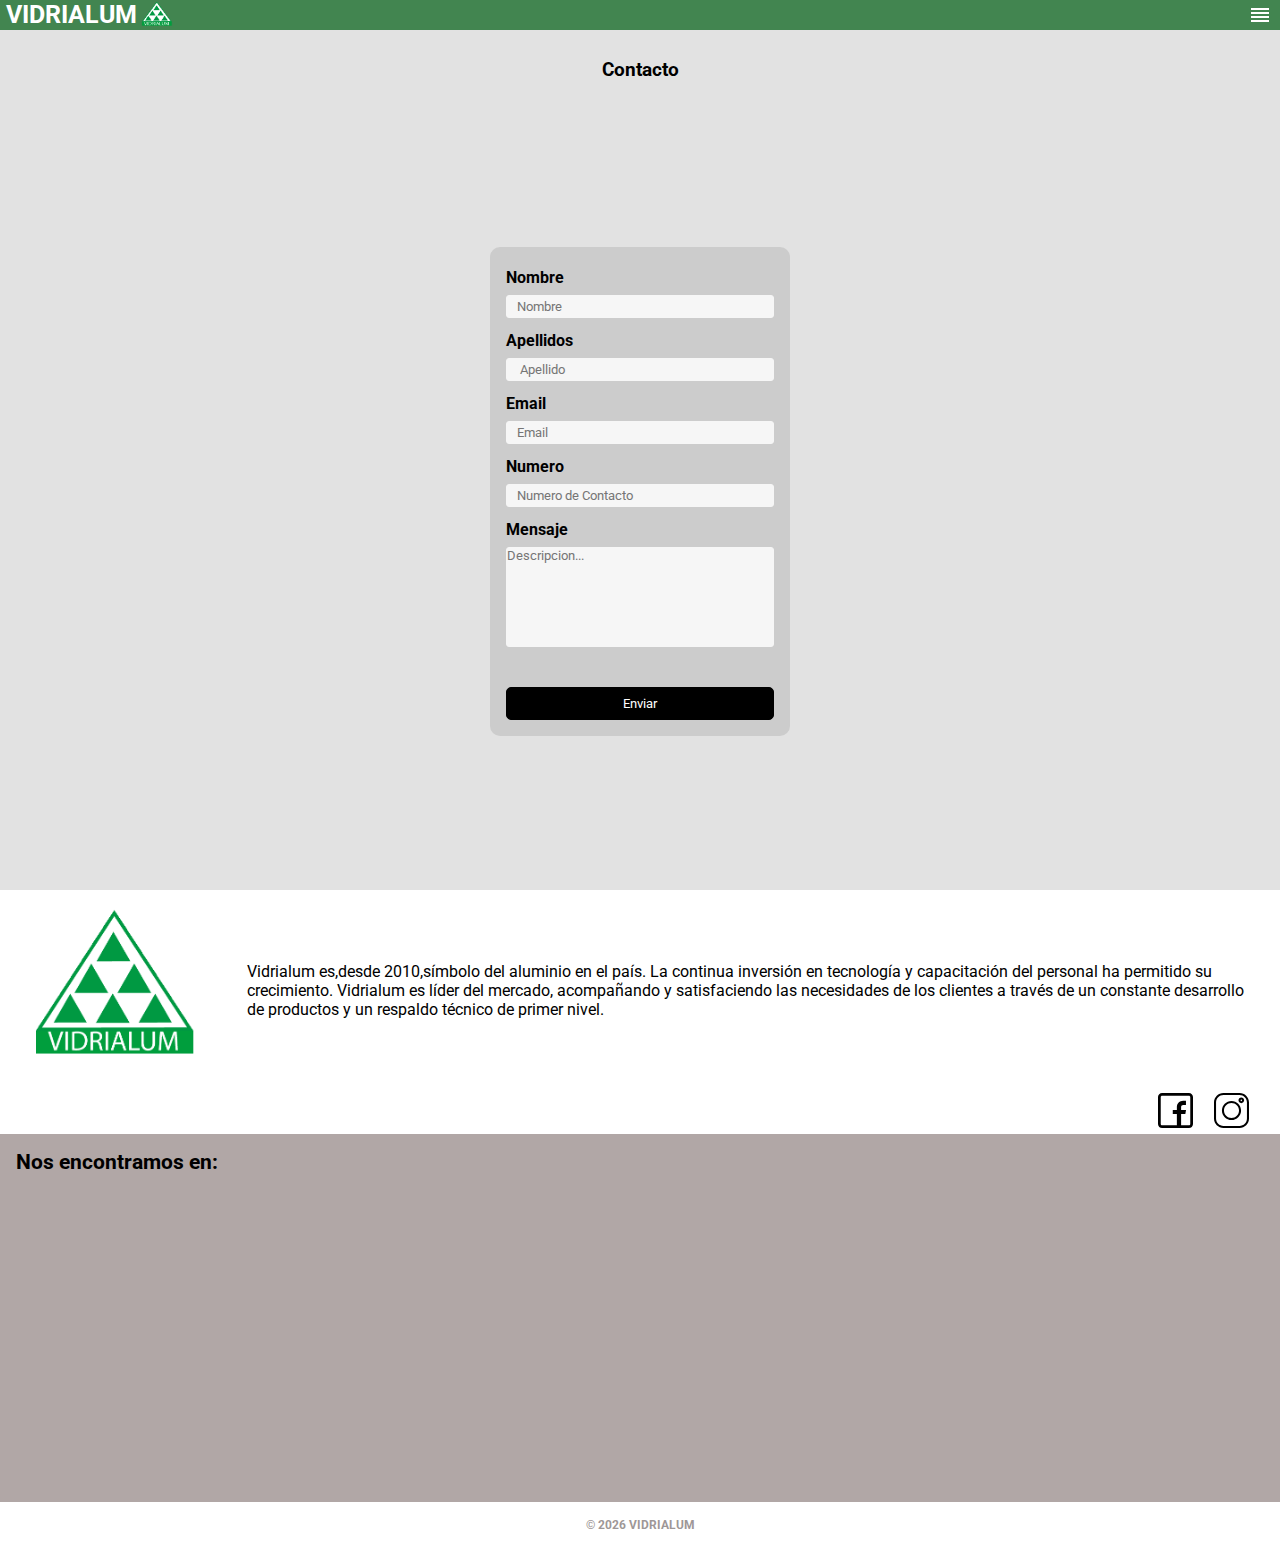
==== contacto.html @ 5ba5bc5e "Primer commit" ====
<!DOCTYPE html>
<html lang="en">
  <head>
    <meta charset="UTF-8" />
    <meta http-equiv="X-UA-Compatible" content="IE=edge" />
    <meta name="viewport" content="width=device-width, initial-scale=1.0" />
    <title>Vidrialum</title>
    <link rel="stylesheet" href="./assets/styles/style.css" />
  </head>
  <body>
    <header class="header">
      <div class="title-container">
        <h1 class="title">
          VIDRIALUM
          <img src="./assets/media/VIDRIALUM.png" alt="" id="img-title" />
        </h1>
        <span class="open-nav">
          <img src="./assets/media/butons/menu1.svg" alt="" />
        </span>
      </div>
      <nav class="nav">
        <ul>
          <li><a class="nav-link" href="./index.html"> INICIO </a></li>
          <li><a class="nav-link" href="./industria.html"> INDUSTRIA </a></li>
          <li><a class="nav-link" href="./empresa.html"> EMPRESA </a></li>
          <li><a class="nav-link" href="./trabajos.html"> TRABAJOS </a></li>
        </ul>
      </nav>
    </header>

    <section class="home">
      <h3 class="title-home">Contacto</h3>
      <form class="form">
        <div class="field">
          <label for="nombre">Nombre</label>
          <input type="text" id="nombre" placeholder="Nombre" />
        </div>
        <div class="field">
          <label for="apellidos">Apellidos</label>
          <input type="text" id="apellidos" placeholder=" Apellido" />
        </div>
        <div class="field">
          <label for="email">Email</label>
          <input type="email" id="email" placeholder="Email" required />
        </div>
        <div class="field">
          <label for="asunto">Numero</label>
          <input
            type="number"
            id="asunto"
            placeholder="Numero de Contacto"
            required
          />
        </div>
        <div class="field">
          <label for="mensaje">Mensaje</label>
          <textarea
            name="mensaje"
            for="mensaje"
            placeholder="Descripcion..."
            maxlength="auto"
          ></textarea>
        </div>
        <button>Enviar</button>
      </form>
    </section>

    <footer class="footer">
      <div class="company-info">
        <img src="./assets/media/VIDRIALUM.png" alt="Vidrialum" />
        <p>
          Vidrialum es,desde 2010,símbolo del aluminio en el país. La continua
          inversión en tecnología y capacitación del personal ha permitido su
          crecimiento. Vidrialum es líder del mercado, acompañando y
          satisfaciendo las necesidades de los clientes a través de un constante
          desarrollo de productos y un respaldo técnico de primer nivel.
        </p>
      </div>
      <div class="info-contact">
        <a href="https://www.facebook.com/vidrialum.empresa" target="_blank"
          ><img src="./assets/media/butons/facebook.svg" alt=""
        /></a>
        <a href="https://www.instagram.com/vidrialum_empresa/" target="_blank"
          ><img src="./assets/media/butons/instagram.svg" alt=""
        /></a>
        <a
          href="https://api.whatsapp.com/send?phone=59895733347 "
          target="_blank"
          ><img src="./assets/media/butons/Whatsapp.svg" alt=""
        /></a>
      </div>
      <div class="location">
        <h5>Nos encontramos en:</h5>
        <div class="google-maps-frame">
          <iframe
            src="https://www.google.com/maps/embed?pb=!1m18!1m12!1m3!1d3277.1901542569594!2d-56.04897008480124!3d-34.7759879741405!2m3!1f0!2f0!3f0!3m2!1i1024!2i768!4f13.1!3m3!1m2!1s0x95a028f3315a4079%3A0x8a2c35373ede2234!2sVidrialum!5e0!3m2!1ses-419!2suy!4v1619484438581!5m2!1ses-419!2suy"
            allowfullscreen="true"
            loading="lazy"
            tex
          ></iframe>
        </div>
      </div>
      <h2 class="title-final">
        &copy;
        <script>
          document.write(new Date().getFullYear());
        </script>
        VIDRIALUM
      </h2>
    </footer>

    <script src="./assets/scripts/main.js"></script>
  </body>
</html>
---- assets/styles/style.css ----
@import url("https://fonts.googleapis.com/css2?family=Roboto:wght@100;700&display=swap");
@import url("https://fonts.googleapis.com/css2?family=Playfair+Display:wght@600&display=swap");
* {
  box-sizing: border-box;
  font-family: "Roboto", sans-serif;
  margin: 0;
  padding: 0;
}

section,
footer {
  min-height: 100vh;
}

/* HEADER > NAV --- START  */

.header {
  background-color: #428550;
  color: #fff;
}

.header .title-container {
  align-items: center;
  display: flex;
  justify-content: space-between;
}

.header .title {
  display: flex;
  margin: 0;
  padding: 0rem 0.4rem;
  text-align: left;
}

#img-title {
  display: flex;
  width: 40px;
  height: 30px;
}

.open-nav {
  display: inline;
  height: 1.5rem;
  padding-right: 0.5rem;
}

.open-nav img {
  height: 100%;
}

.header .nav {
  display: none;
}

.header .nav.active {
  align-items: flex-end;
  display: flex;
  flex-direction: column;
  margin: 0;
}
ul {
  list-style: none;
  position: absolute;
  right: 0;
  width: 100%;
}
li {
  color: #fff;
  background-color: #428550;
  padding: 0.3rem;
  text-align: right;
  width: 100%;
}

.nav-link {
  color: #fff;
  background-color: #428550;
  padding: 0.3rem;
  text-align: right;
  width: 90px;
}

/* HEADER > NAV --- END  */

/* HOME-IMAGE --- START  */

#main-picture {
  align-items: center;
  background-color: #fff;
  background-image: linear-gradient(
      to right,
      rgba(0, 0, 0, 0.6),
      rgba(0, 0, 0, 0.6)
    ),
    url(../media/gif1.jpg);
  background-position: center;
  background-size: cover;
  background-repeat: no-repeat;
  color: #fff;
  display: flex;
  height: calc(100vh - 30px);
  justify-content: center;
  width: 100%;
}

#main-picture .greeting {
  padding: 1rem;
}
@media screen and (max-width: 339px) {
  #main-picture .greeting {
    padding: 1rem;
    font-size: 13px;
  }
}

.button {
  color: black;
  background-color: rgba(255, 255, 255, 0.685);
  margin: 1rem;
  padding: 1rem;
  display: flex;
  justify-content: center;
  text-decoration: none;
  border-radius: 7%;
}

.button:hover {
  color: black;
  background-color: rgba(255, 255, 255, 0.329);
  transition: 1s ease;
}

/* HOME-IMAGE --- END  */

/* INICIO --- START  */

.products {
  background-color: #6a994e;
  padding: 1rem 0rem;
}

.title {
  color: #fff;
  margin: 0%;
  text-align: center;
  font-size: 25px;
  padding: 0.8rem;
}

.products .products-list {
  align-items: center;
  display: flex;
  flex-wrap: wrap;
  height: 100%;
  justify-content: center;
}

.product {
  background-color: #fff;
  border-radius: 1rem;
  box-shadow: 1px 1px 8px rgba(68, 68, 68, 0.6);
  margin: 0.3rem;
  padding: 1rem;
}

.product img {
  height: 176px;
  width: 196px;
}

.product h4 {
  display: block;
  margin: 0px;
  padding: 0.5rem;
  text-align: center;
}

.home {
  align-items: center;
  align-content: space-between;
  background: #e2e2e2;
  display: flex;
  flex-direction: column;
  justify-content: center;
  min-height: calc(100vh - 40px);
}

.home img {
  height: auto;
  margin: 1rem;
  padding: 0.3rem;
  width: 90vw;
}

@media screen and (min-width: 768px) {
  section {
    min-height: 300px;
  }
}

.text-industria {
  color: black;
  font-size: 18px;
  margin-top: 0;
  margin-bottom: 1rem;
  padding: 1rem;
}

.title-home {
  color: black;
  margin: 1rem 0rem 0rem;
  padding: 0.8rem;
  text-align: center;
}

.form {
  background-color: #ccc;
  border-radius: 10px;
  margin: auto;
  padding: 16px;
  width: 300px;
}

.form .field label {
  display: inline-block;
  font-weight: bold;
  margin: 5px 0px 0px;
  width: 72px;
}

.form .field input {
  border: 1px solid #f6f6f6;
  border-radius: 3px;
  background-color: #f6f6f6;
  display: inline-block;
  margin: 8px 0;
  padding: 3px 10px;
  width: 100%;
}

.form button {
  background-color: #000;
  border: 1px solid #000;
  border-radius: 5px;
  color: #fff;
  display: block;
  margin-top: 32px;
  padding: 8px 16px;
  width: 100%;
}

.form button:hover {
  cursor: pointer;
}

.form .field textarea {
  border: 1px solid #f6f6f6;
  border-radius: 3px;
  background-color: #f6f6f6;
  display: block;
  height: 100px;
  margin: 8px 0;
  resize: none;
  width: 100%;
}
.field {
  align-content: flex-start;
  display: flex;
  flex-direction: column;
  flex-wrap: wrap;
}

/* INICIO --- END */

/* FOOTER --- START */

.footer {
  background-color: #fff;
  color: #000;
}

.company-info {
  align-items: center;
  display: flex;
  flex-direction: column;
  justify-content: center;
}

.company-info > img {
  height: 200px;
  padding: 0.6rem;
}

.company-info > p {
  padding: 1rem;
}

.location {
  padding: 1rem;
  background-color: #b1a7a6;
}

.location h5 {
  font-size: 1.3rem;
  margin-bottom: 0.5rem;
}

.location iframe {
  border: none;
  height: 300px;
  width: 100%;
}

.title-final {
  color: #9e9797;
  font-size: 12px;
  padding: 1rem;
  text-align: center;
}

.info-contact {
  display: flex;
}

.info-contact img {
  margin: 0rem 0.5rem 0rem;
  padding: 2.5px;
  width: 40px;
}

@media screen and (min-width: 768px) {
  .company-info {
    flex-direction: row;
  }

  .footer {
    min-height: 300px;
  }

  .info-contact {
    display: flex;
    justify-content: flex-end;
  }
}

/* FOOTER --- END */
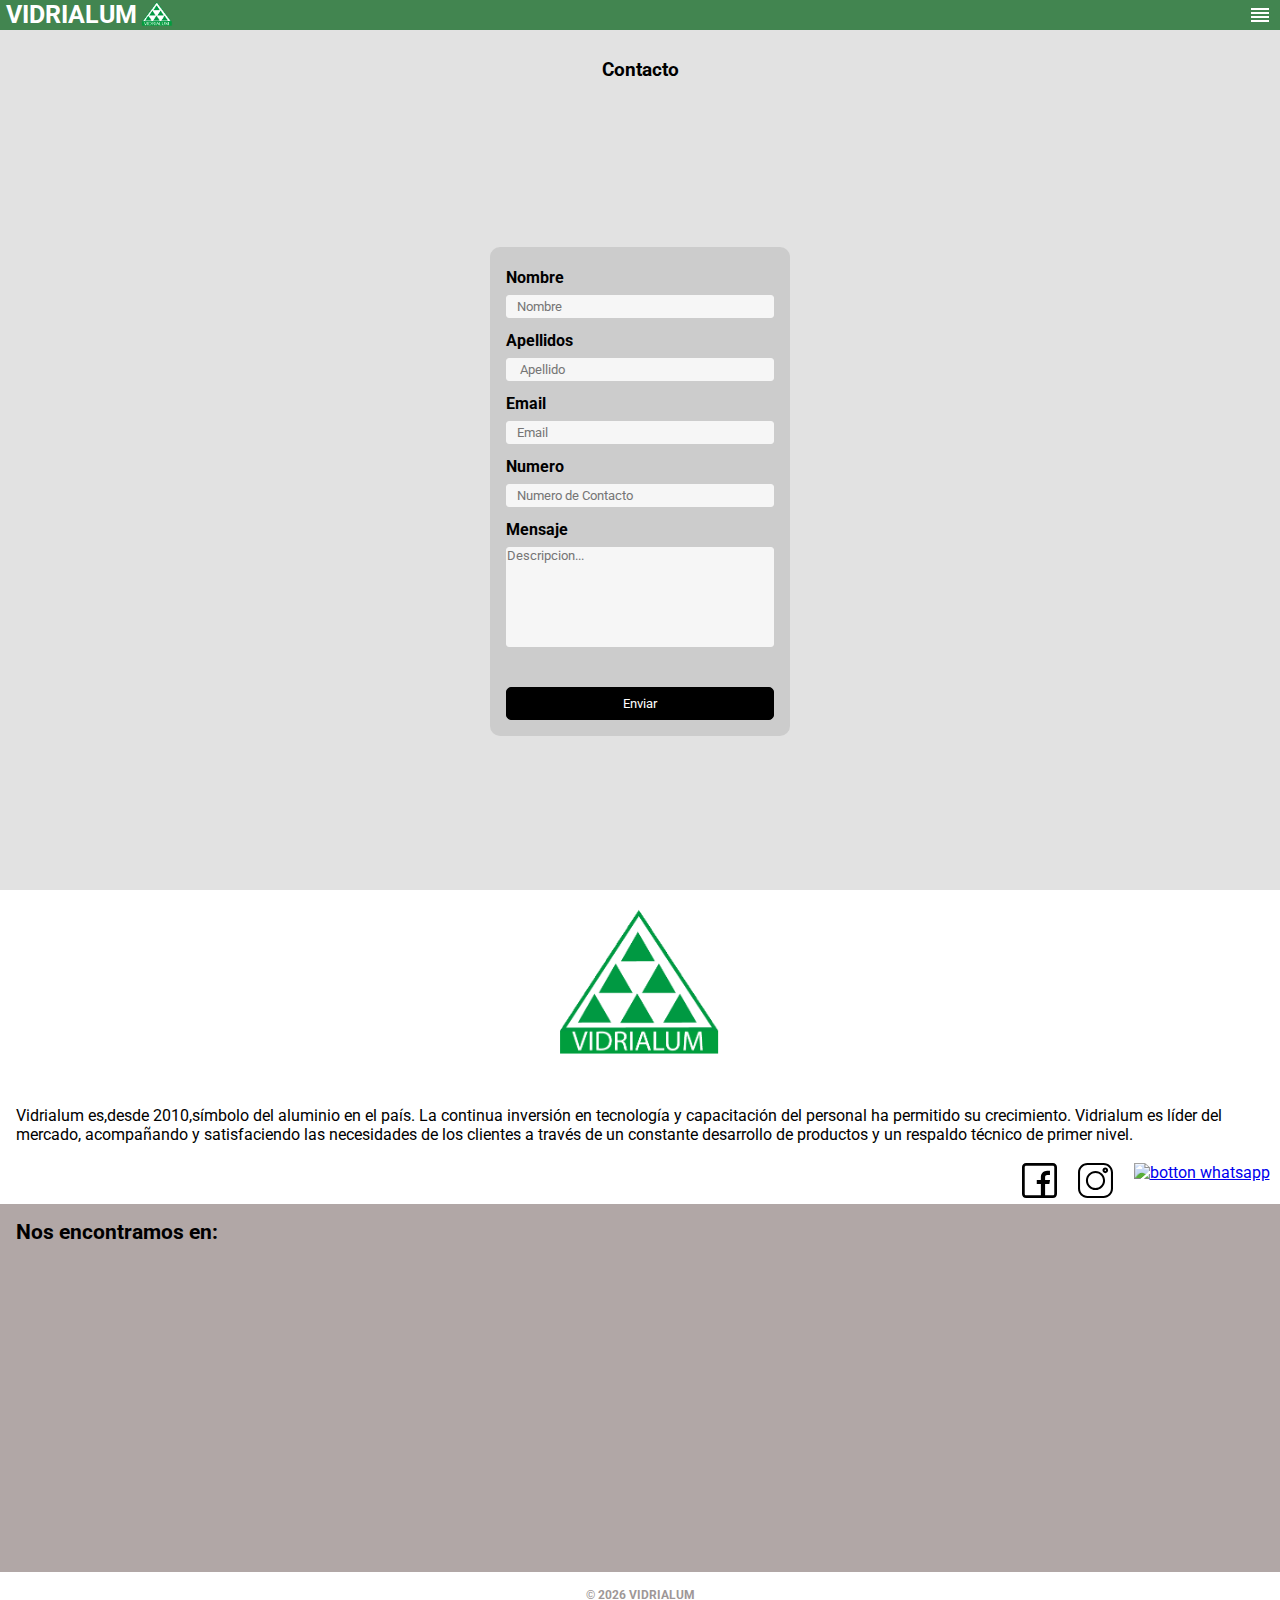
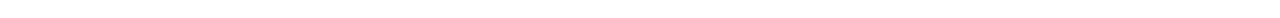
==== commit d7c6f1a5: "arreglos de index" ====
--- a/contacto.html
+++ b/contacto.html
@@ -6,16 +6,25 @@
     <meta name="viewport" content="width=device-width, initial-scale=1.0" />
     <title>Vidrialum</title>
     <link rel="stylesheet" href="./assets/styles/style.css" />
+    <link
+      rel="shortcut icon"
+      href="./assets/media/VIDRIALUM.png"
+      type="image/x-icon"
+    />
   </head>
   <body>
     <header class="header">
       <div class="title-container">
         <h1 class="title">
           VIDRIALUM
-          <img src="./assets/media/VIDRIALUM.png" alt="" id="img-title" />
+          <img
+            src="./assets/media/VIDRIALUM.png"
+            alt="logo empresa"
+            id="img-title"
+          />
         </h1>
         <span class="open-nav">
-          <img src="./assets/media/butons/menu1.svg" alt="" />
+          <img src="./assets/media/butons/menu1.svg" alt="boton menu" />
         </span>
       </div>
       <nav class="nav">
@@ -29,7 +38,7 @@
     </header>
 
     <section class="home">
-      <h3 class="title-home">Contacto</h3>
+      <h3 class="sub-title">Contacto</h3>
       <form class="form">
         <div class="field">
           <label for="nombre">Nombre</label>
@@ -67,7 +76,7 @@
 
     <footer class="footer">
       <div class="company-info">
-        <img src="./assets/media/VIDRIALUM.png" alt="Vidrialum" />
+        <img src="./assets/media/VIDRIALUM.png" alt="logo empresa" />
         <p>
           Vidrialum es,desde 2010,símbolo del aluminio en el país. La continua
           inversión en tecnología y capacitación del personal ha permitido su
@@ -78,15 +87,17 @@
       </div>
       <div class="info-contact">
         <a href="https://www.facebook.com/vidrialum.empresa" target="_blank"
-          ><img src="./assets/media/butons/facebook.svg" alt=""
+          ><img src="./assets/media/butons/facebook.svg" alt="botton facebook"
         /></a>
         <a href="https://www.instagram.com/vidrialum_empresa/" target="_blank"
-          ><img src="./assets/media/butons/instagram.svg" alt=""
+          ><img
+            src="./assets/media/butons/instagram.svg"
+            alt="botton instagram"
         /></a>
         <a
           href="https://api.whatsapp.com/send?phone=59895733347 "
           target="_blank"
-          ><img src="./assets/media/butons/Whatsapp.svg" alt=""
+          ><img src="./assets/media/butons/Whatsapp.svg" alt="botton whatsapp"
         /></a>
       </div>
       <div class="location">
--- a/assets/styles/style.css
+++ b/assets/styles/style.css
@@ -1,5 +1,6 @@
 @import url("https://fonts.googleapis.com/css2?family=Roboto:wght@100;700&display=swap");
 @import url("https://fonts.googleapis.com/css2?family=Playfair+Display:wght@600&display=swap");
+
 * {
   box-sizing: border-box;
   font-family: "Roboto", sans-serif;
@@ -10,6 +11,21 @@
 section,
 footer {
   min-height: 100vh;
+}
+
+@media screen and (min-width: 768px) {
+  .company-info {
+    flex-direction: row;
+  }
+
+  .footer {
+    min-height: 300px;
+  }
+
+  .info-contact {
+    display: flex;
+    justify-content: flex-end;
+  }
 }
 
 /* HEADER > NAV --- START  */
@@ -58,12 +74,14 @@
   flex-direction: column;
   margin: 0;
 }
+
 ul {
   list-style: none;
   position: absolute;
   right: 0;
   width: 100%;
 }
+
 li {
   color: #fff;
   background-color: #428550;
@@ -73,8 +91,8 @@
 }
 
 .nav-link {
-  color: #fff;
   background-color: #428550;
+  color: #fff;
   padding: 0.3rem;
   text-align: right;
   width: 90px;
@@ -84,7 +102,7 @@
 
 /* HOME-IMAGE --- START  */
 
-#main-picture {
+.main-picture {
   align-items: center;
   background-color: #fff;
   background-image: linear-gradient(
@@ -92,7 +110,7 @@
       rgba(0, 0, 0, 0.6),
       rgba(0, 0, 0, 0.6)
     ),
-    url(../media/gif1.jpg);
+    url(../media/imagen-principal.jpg);
   background-position: center;
   background-size: cover;
   background-repeat: no-repeat;
@@ -103,30 +121,31 @@
   width: 100%;
 }
 
-#main-picture .greeting {
-  padding: 1rem;
-}
+.main-picture .greeting {
+  padding: 1rem;
+}
+
 @media screen and (max-width: 339px) {
-  #main-picture .greeting {
+  .main-picture .greeting {
     padding: 1rem;
     font-size: 13px;
   }
 }
 
 .button {
+  background-color: rgba(255, 255, 255, 0.685);
+  border-radius: 7%;
   color: black;
-  background-color: rgba(255, 255, 255, 0.685);
+  display: flex;
+  justify-content: center;
   margin: 1rem;
   padding: 1rem;
-  display: flex;
-  justify-content: center;
   text-decoration: none;
-  border-radius: 7%;
 }
 
 .button:hover {
+  background-color: rgba(255, 255, 255, 0.329);
   color: black;
-  background-color: rgba(255, 255, 255, 0.329);
   transition: 1s ease;
 }
 
@@ -141,7 +160,7 @@
 
 .title {
   color: #fff;
-  margin: 0%;
+  margin: 0;
   text-align: center;
   font-size: 25px;
   padding: 0.8rem;
@@ -170,7 +189,7 @@
 
 .product h4 {
   display: block;
-  margin: 0px;
+  margin: 0;
   padding: 0.5rem;
   text-align: center;
 }
@@ -186,7 +205,6 @@
 }
 
 .home img {
-  height: auto;
   margin: 1rem;
   padding: 0.3rem;
   width: 90vw;
@@ -206,7 +224,7 @@
   padding: 1rem;
 }
 
-.title-home {
+.sub-title {
   color: black;
   margin: 1rem 0rem 0rem;
   padding: 0.8rem;
@@ -263,6 +281,7 @@
   resize: none;
   width: 100%;
 }
+
 .field {
   align-content: flex-start;
   display: flex;
@@ -328,19 +347,4 @@
   width: 40px;
 }
 
-@media screen and (min-width: 768px) {
-  .company-info {
-    flex-direction: row;
-  }
-
-  .footer {
-    min-height: 300px;
-  }
-
-  .info-contact {
-    display: flex;
-    justify-content: flex-end;
-  }
-}
-
 /* FOOTER --- END */
